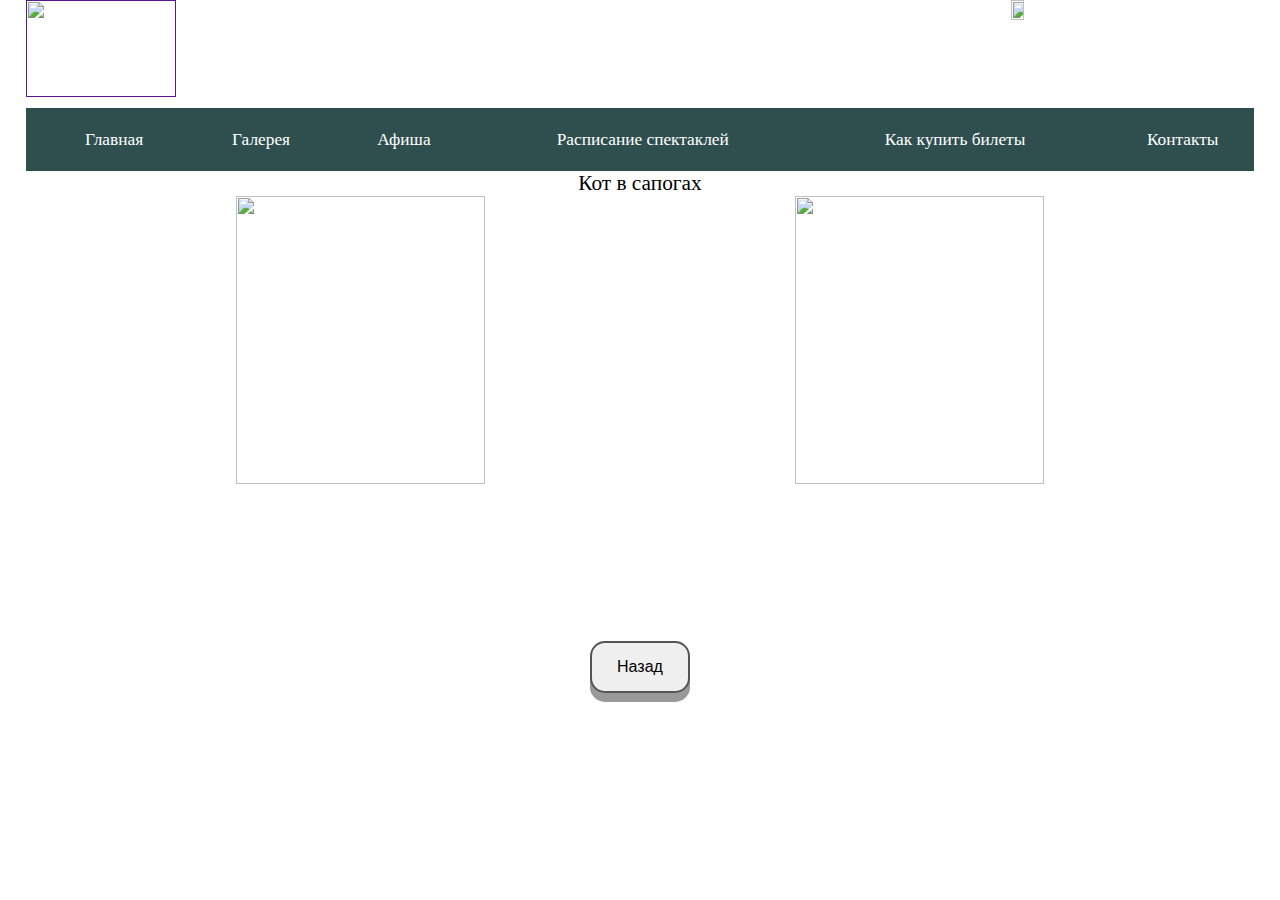
==== 1.html @ 72d9a7df "Add files via upload" ====
<head>
    <meta charset="utf-" />
    <meta http-equiv="X-UA-Compatible" content="IE=edge">
    <meta name="viewport" content="width=device-width, initial-scale=1">
    <link rel="stylesheet" type="text/css" media="screen" href="style2.css" />
</head>
<style>
html{
background:url(../img/fon2.jpg)
}
.button {
  display: inline-block;
  padding: 15px 25px;
  cursor: pointer;
  text-align: center;
  text-decoration: none;
  outline: none;
  border: none;
  border-radius: 15px;
  box-shadow: 0 9px #999;
}
.button:hover {background-color:	#C0C0C0;}
.button:active { #778899
  background-color: 	#2F4F4F ;
  box-shadow: 0 5px #666;
  transform: translateY(4px);
}
.button {
    background-color: ; /* Red */ 
    color: black;
    border: 2px solid #555555;
}
.button {font-size: 16px;}
</style>
<body  >
<div id="conteiner">
<div id="logo"><img style="width:10%;height:15%;position:absolute;margin-left: 77%"src="../img/sova.png"><A HREF=""><img style="width:35%;height:95%;" src="../img/sapka.png"></a></div>
<table id="menu" >
		<tr>
			<td ><a href="../index.html" title="">�������</a></td>
		<td ><a href="galery.html"  title="">�������</a></td>
			<td ><a href="#"  title="">�����</a></td>
			<td ><a href="#"  title="">���������� ����������</a></td>
			<td ><a href="#"  title="">��� ������ ������</a></td>
			<td ><a href="#"  title="">��������</a></td>
		</tr>
		</table>
<div  id="content">
��� � �������
<br>
<img style="width:45%;height:80%;" src="../img/galery/3.jpg" tabindex="0"  />
<img style="width:45%;height:80%;" src="../img/galery/3.1.jpg" tabindex="0" />
<br>
</div>
<div id="knopka">
<br>
<a href="galery.html"  title=""><button class=button>�����</button></a>
</form></div>
</div>
</body>
</html>
---- style2.css ----
*{   margin: 0;
    padding: 0;
	font-size: 13pt;}
body{
    padding: 0;
}


#conteiner{ 
    width:96%;
    margin: 0 auto;

}
#logo{ 
      width:100%;
	  height:12%;
	  float: center;
	  
}
#menu{
     width:100%;
	 height:7%;
  overflow: hidden;
  background-color: #2F4F4F;
}
#menu a {
  width:100%;
  display: block;
  color: white;
  text-align: center;
  padding: 16px 14px;
  text-decoration: none;
	
}

#menu a:hover {
	color:#000000;
	 background-color:#708090;
	}
#content { 
width: 100%;
height: 50%;
font-size: 16pt;
color: 	#000000;
text-align: center;
}
#knopka{
width: 100%;
height: 3%;
text-align: center;
}
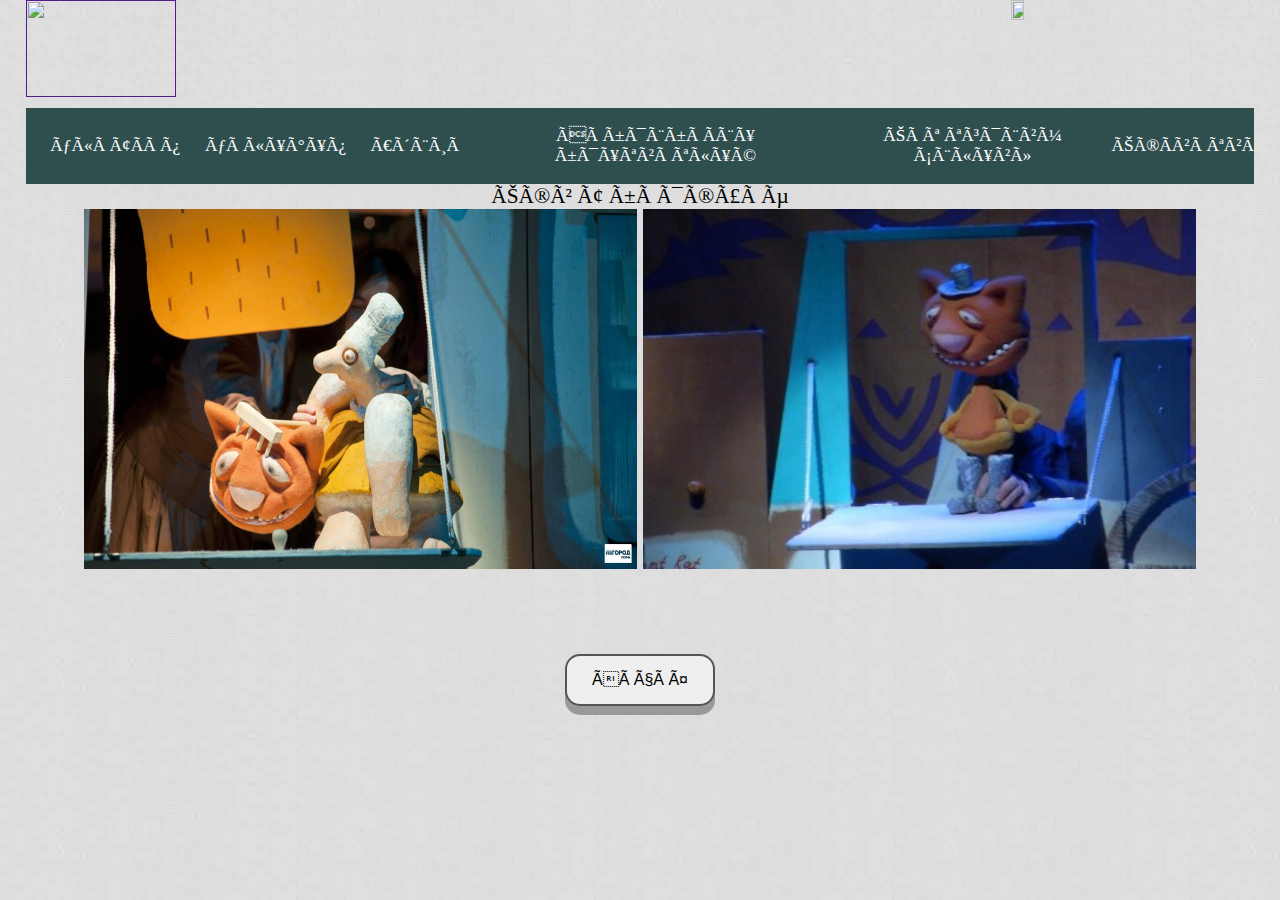
==== commit 19acbed6: "Update 1.html" ====
--- a/1.html
+++ b/1.html
@@ -2,11 +2,11 @@
     <meta charset="utf-" />
     <meta http-equiv="X-UA-Compatible" content="IE=edge">
     <meta name="viewport" content="width=device-width, initial-scale=1">
-    <link rel="stylesheet" type="text/css" media="screen" href="style2.css" />
+    <link rel="stylesheet" type="text/css" media="screen" href="https://emsmarvla2000.github.io/permteatrkukol/style2.css" />
 </head>
 <style>
 html{
-background:url(../img/fon2.jpg)
+background:url(https://emsmarvla2000.github.io/permteatrkukol/fon2.jpg)
 }
 .button {
   display: inline-block;
@@ -37,25 +37,25 @@
 <div id="logo"><img style="width:10%;height:15%;position:absolute;margin-left: 77%"src="../img/sova.png"><A HREF=""><img style="width:35%;height:95%;" src="../img/sapka.png"></a></div>
 <table id="menu" >
 		<tr>
-			<td ><a href="../index.html" title="">�������</a></td>
-		<td ><a href="galery.html"  title="">�������</a></td>
-			<td ><a href="#"  title="">�����</a></td>
-			<td ><a href="#"  title="">���������� ����������</a></td>
-			<td ><a href="#"  title="">��� ������ ������</a></td>
-			<td ><a href="#"  title="">��������</a></td>
+			<td ><a href="https://emsmarvla2000.github.io/permteatrkukol/index.html" title="">Ãëàâíàÿ</a></td>
+		<td ><a href="https://emsmarvla2000.github.io/permteatrkukol/galery.html"  title="">Ãàëåðåÿ</a></td>
+			<td ><a href="#"  title="">Àôèøà</a></td>
+			<td ><a href="#"  title="">Ðàñïèñàíèå ñïåêòàêëåé</a></td>
+			<td ><a href="#"  title="">Êàê êóïèòü áèëåòû</a></td>
+			<td ><a href="#"  title="">Êîíòàêòû</a></td>
 		</tr>
 		</table>
 <div  id="content">
-��� � �������
+Êîò â ñàïîãàõ
 <br>
-<img style="width:45%;height:80%;" src="../img/galery/3.jpg" tabindex="0"  />
-<img style="width:45%;height:80%;" src="../img/galery/3.1.jpg" tabindex="0" />
+<img style="width:45%;height:80%;" src="https://emsmarvla2000.github.io/permteatrkukol/3.jpg" tabindex="0"  />
+<img style="width:45%;height:80%;" src="https://emsmarvla2000.github.io/permteatrkukol/3.1.jpg" tabindex="0" />
 <br>
 </div>
 <div id="knopka">
 <br>
-<a href="galery.html"  title=""><button class=button>�����</button></a>
+<a href="https://emsmarvla2000.github.io/permteatrkukol/galery.html"  title=""><button class=button>Íàçàä</button></a>
 </form></div>
 </div>
 </body>
-</html>+</html>
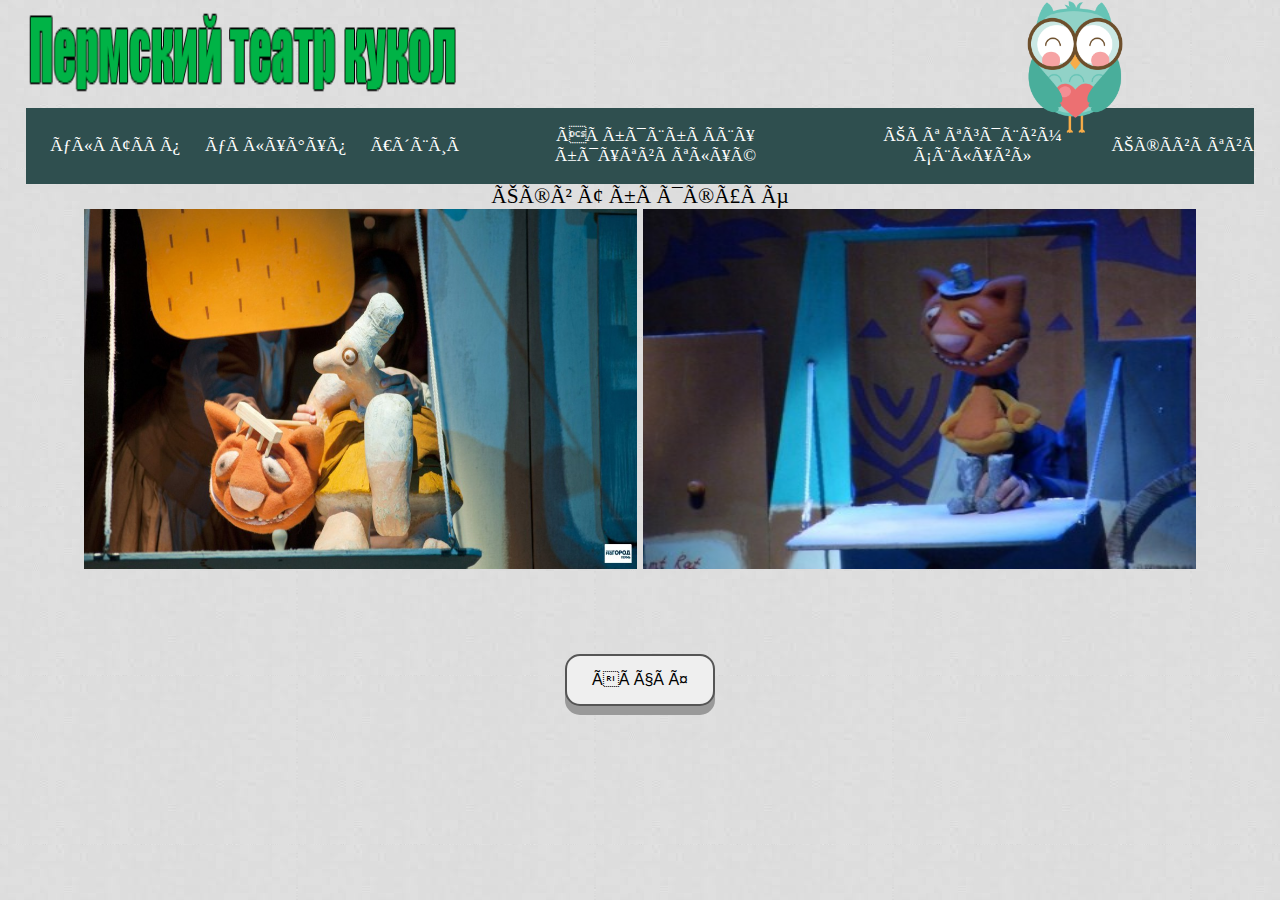
==== commit f7176c67: "Update 1.html" ====
--- a/1.html
+++ b/1.html
@@ -34,7 +34,7 @@
 </style>
 <body  >
 <div id="conteiner">
-<div id="logo"><img style="width:10%;height:15%;position:absolute;margin-left: 77%"src="../img/sova.png"><A HREF=""><img style="width:35%;height:95%;" src="../img/sapka.png"></a></div>
+<div id="logo"><img style="width:10%;height:15%;position:absolute;margin-left: 77%"src="https://emsmarvla2000.github.io/permteatrkukol/sova.png"><A HREF=""><img style="width:35%;height:95%;" src="https://emsmarvla2000.github.io/permteatrkukol/sapka.png"></a></div>
 <table id="menu" >
 		<tr>
 			<td ><a href="https://emsmarvla2000.github.io/permteatrkukol/index.html" title="">Ãëàâíàÿ</a></td>
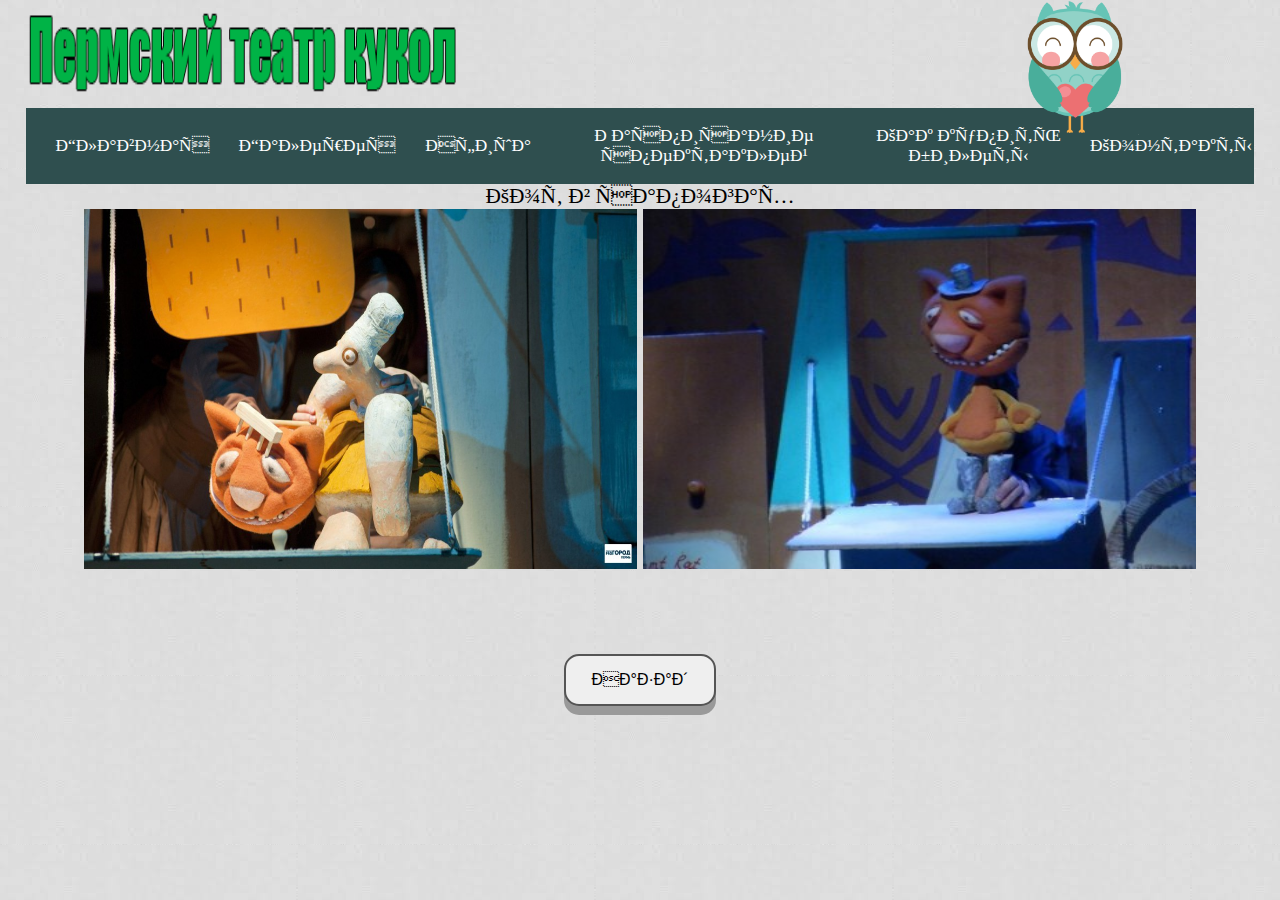
==== commit b0453324: "Update 1.html" ====
--- a/1.html
+++ b/1.html
@@ -37,16 +37,16 @@
 <div id="logo"><img style="width:10%;height:15%;position:absolute;margin-left: 77%"src="https://emsmarvla2000.github.io/permteatrkukol/sova.png"><A HREF=""><img style="width:35%;height:95%;" src="https://emsmarvla2000.github.io/permteatrkukol/sapka.png"></a></div>
 <table id="menu" >
 		<tr>
-			<td ><a href="https://emsmarvla2000.github.io/permteatrkukol/index.html" title="">Ãëàâíàÿ</a></td>
-		<td ><a href="https://emsmarvla2000.github.io/permteatrkukol/galery.html"  title="">Ãàëåðåÿ</a></td>
-			<td ><a href="#"  title="">Àôèøà</a></td>
-			<td ><a href="#"  title="">Ðàñïèñàíèå ñïåêòàêëåé</a></td>
-			<td ><a href="#"  title="">Êàê êóïèòü áèëåòû</a></td>
-			<td ><a href="#"  title="">Êîíòàêòû</a></td>
+			<td ><a href="https://emsmarvla2000.github.io/permteatrkukol/index.html" title="">Главная</a></td>
+		<td ><a href="https://emsmarvla2000.github.io/permteatrkukol/galery.html"  title="">Галерея</a></td>
+			<td ><a href="#"  title="">Афиша</a></td>
+			<td ><a href="#"  title="">Расписание спектаклей</a></td>
+			<td ><a href="#"  title="">Как купить билеты</a></td>
+			<td ><a href="#"  title="">Контакты</a></td>
 		</tr>
 		</table>
 <div  id="content">
-Êîò â ñàïîãàõ
+Кот в сапогах
 <br>
 <img style="width:45%;height:80%;" src="https://emsmarvla2000.github.io/permteatrkukol/3.jpg" tabindex="0"  />
 <img style="width:45%;height:80%;" src="https://emsmarvla2000.github.io/permteatrkukol/3.1.jpg" tabindex="0" />
@@ -54,7 +54,7 @@
 </div>
 <div id="knopka">
 <br>
-<a href="https://emsmarvla2000.github.io/permteatrkukol/galery.html"  title=""><button class=button>Íàçàä</button></a>
+<a href="https://emsmarvla2000.github.io/permteatrkukol/galery.html"  title=""><button class=button>Назад</button></a>
 </form></div>
 </div>
 </body>
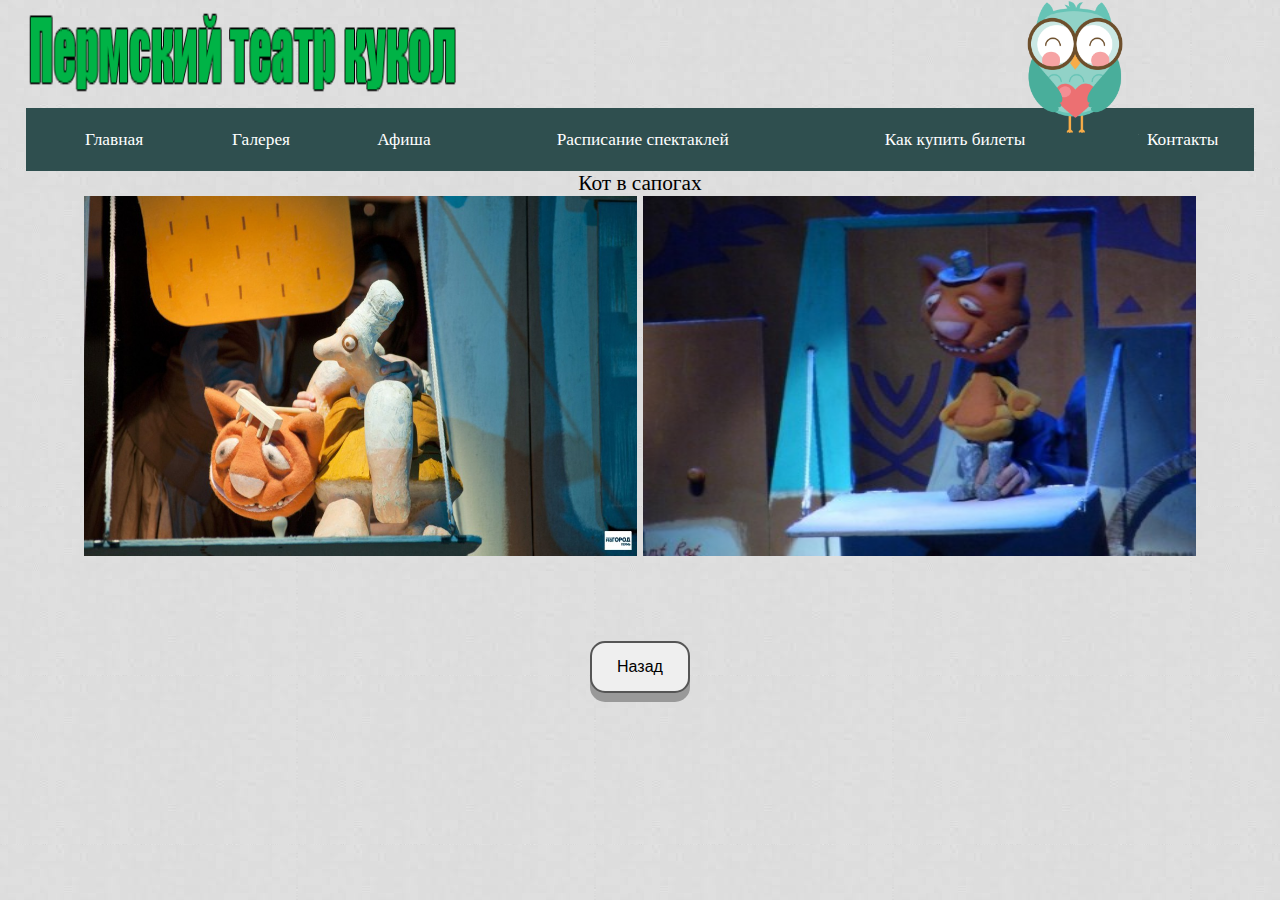
==== commit ade1f79c: "Update 1.html" ====
--- a/1.html
+++ b/1.html
@@ -1,5 +1,5 @@
 <head>
-    <meta charset="utf-" />
+    <meta charset="utf-8" />
     <meta http-equiv="X-UA-Compatible" content="IE=edge">
     <meta name="viewport" content="width=device-width, initial-scale=1">
     <link rel="stylesheet" type="text/css" media="screen" href="https://emsmarvla2000.github.io/permteatrkukol/style2.css" />
